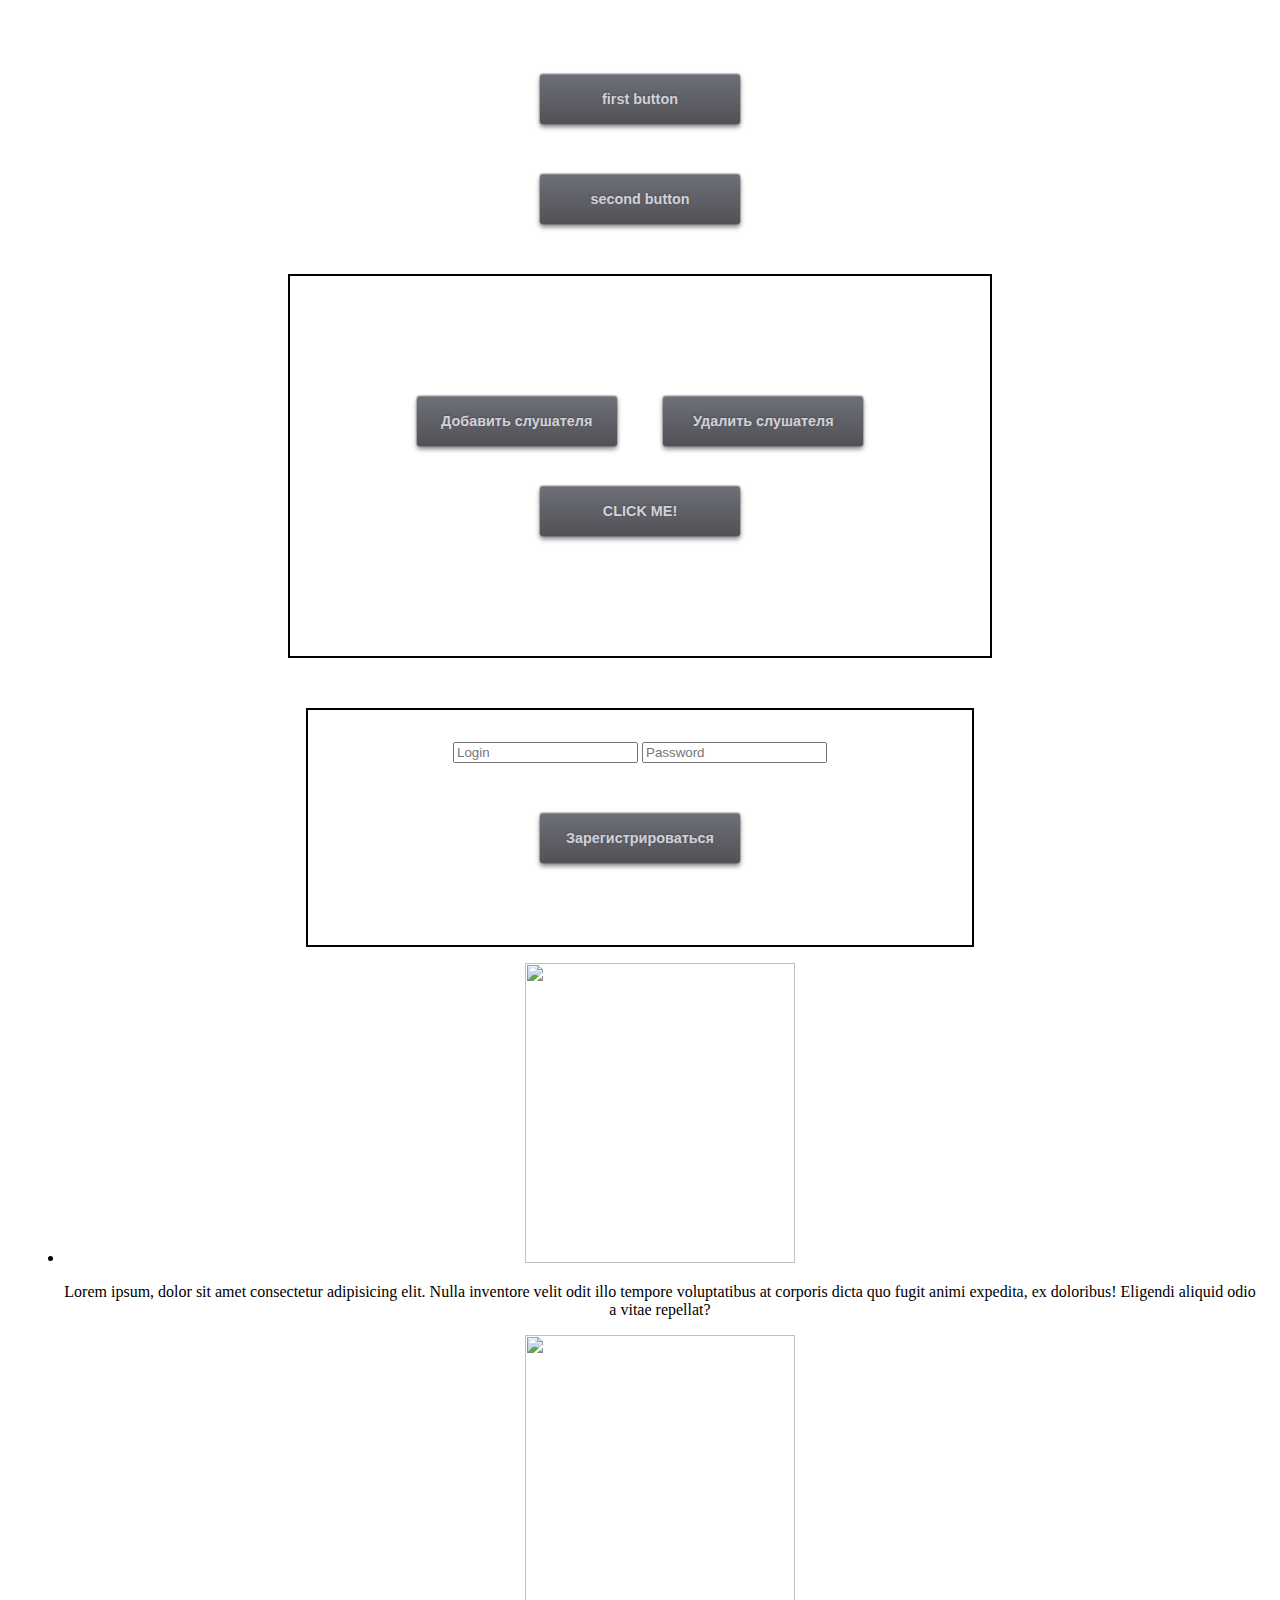
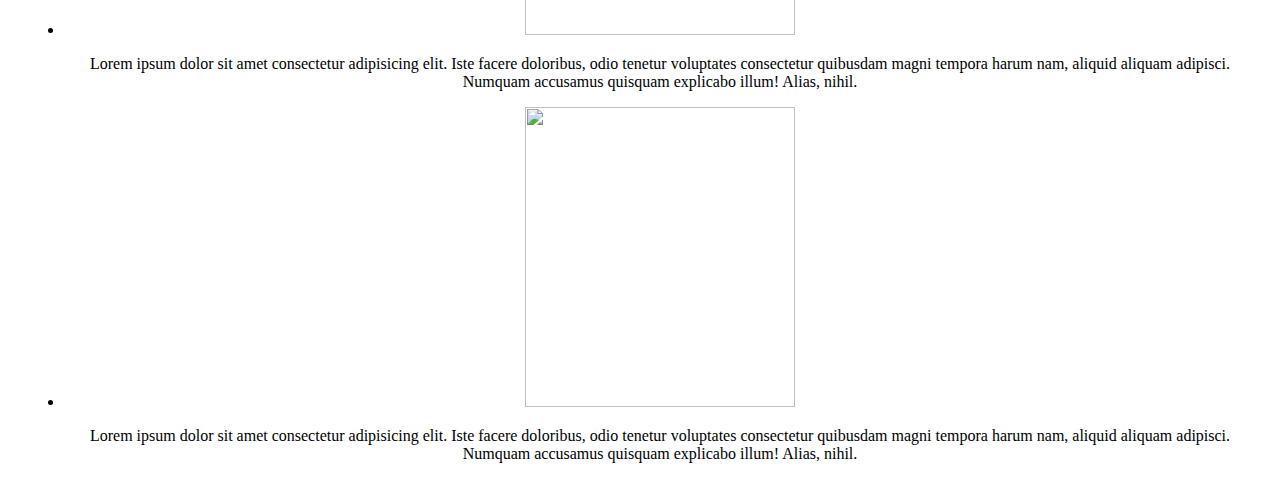
==== events/index.html @ 9c6575e3 "module7 events added" ====
<!DOCTYPE html>
<html lang="en">

<head>
    <meta charset="UTF-8">
    <meta name="viewport" content="width=device-width, initial-scale=1.0">
    <link rel="stylesheet" href="./styles.css">
    <title>Document</title>
</head>

<body>
    <header>

    </header>
    <main>
        <div>
            <button id="main-button" class="first-button">first button</button>
            <button id="secondary-button" class="second-button">second button</button>
        </div>
        <div class="addAndRemoveEventListener">
            <button class="btn" data-action="add">Добавить слушателя</button>
            <button class="btn" data-action="remove">Удалить слушателя</button>
            <button id="newBtn" class="btn">CLICK ME!</button>
        </div>
        <form class="form">
            <input type="text" placeholder="Login">
            <input type="password" placeholder="Password">
            <button type="submit" class="btn">Зарегистрироваться</button>
        </form>
        <ul class="main-list">
            <li class="main-item">
                <img class="js-img"
                    src="https://images.pexels.com/photos/4421758/pexels-photo-4421758.jpeg?auto=compress&cs=tinysrgb&dpr=2&w=500"
                    alt="" width="270" height="300" />
                <p class="p text">
                    Lorem ipsum, dolor sit amet consectetur adipisicing elit. Nulla
                    inventore velit odit illo tempore voluptatibus at corporis dicta quo
                    fugit animi expedita, ex doloribus! Eligendi aliquid odio a vitae
                    repellat?
                </p>
            </li>
            <li class="main-item">
                <img class="main-img"
                    src="https://images.pexels.com/photos/4354389/pexels-photo-4354389.jpeg?auto=compress&cs=tinysrgb&dpr=2&w=500"
                    alt="" width="270" height="300" />
                <p>
                    Lorem ipsum dolor sit amet consectetur adipisicing elit. Iste facere
                    doloribus, odio tenetur voluptates consectetur quibusdam magni
                    tempora harum nam, aliquid aliquam adipisci. Numquam accusamus
                    quisquam explicabo illum! Alias, nihil.
                </p>
            </li>
            <li class="main-item">
                <img class="js-img"
                    src="https://images.pexels.com/photos/3540104/pexels-photo-3540104.jpeg?auto=compress&cs=tinysrgb&dpr=2&w=500"
                    alt="" width="270" height="300" />
                <p>
                    Lorem ipsum dolor sit amet consectetur adipisicing elit. Iste facere
                    doloribus, odio tenetur voluptates consectetur quibusdam magni
                    tempora harum nam, aliquid aliquam adipisci. Numquam accusamus
                    quisquam explicabo illum! Alias, nihil.
                </p>
            </li>
        </ul>

    </main>


    <script type="module" src="./index.js"></script>
    <script type="module" src="./events.js"></script>
</body>

</html>
---- events/styles.css ----
body {
    display: flex;
    justify-content: center;
    align-items: center;
    flex-direction: column;
    min-height: 100vh;
    padding: 1rem;
    text-align: center;
}

button {
    display: block;
    margin: 50px auto;
    width: 200px;
    height: 50px;
    font-size: 90%;
    font-weight: 700;
    color: rgb(209, 209, 217);
    text-decoration: none;
    text-shadow: 0 -1px 2px rgba(0, 0, 0, .2);
    padding: .5em 1em;
    outline: none;
    border: none;
    border-radius: 3px;
    background: linear-gradient(rgb(110, 112, 120), rgb(81, 81, 86)) rgb(110, 112, 120);
    box-shadow:
        0 1px rgba(255, 255, 255, .2) inset,
        0 3px 5px rgba(0, 1, 6, .5),
        0 0 1px 1px rgba(0, 1, 6, .2);
    transition: .2s ease-in-out;
}

button:hover:not(:active) {
    background: linear-gradient(rgb(126, 126, 134), rgb(70, 71, 76)) rgb(126, 126, 134);
}

button:active {
    top: 1px;
    background: linear-gradient(rgb(76, 77, 82), rgb(56, 57, 62)) rgb(76, 77, 82);
    box-shadow:
        0 0 1px rgba(0, 0, 0, .5) inset,
        0 2px 3px rgba(0, 0, 0, .5) inset,
        0 1px 1px rgba(255, 255, 255, .1);
}

.active {
    transform: scale(0.5);
    border: 10px solid red;
}

.inactive {
    transform: scale(1.5);
    border: 15px solid yellow;
}

.addAndRemoveEventListener {
    display: flex;
    flex-flow: row wrap;
    justify-content: space-evenly;
    margin: 50px auto;
    width: 500px;
    border: 2px solid;
    padding: 100px;
}

.addAndRemoveEventListener button {
    margin: 20px;
}

.form {
    max-width: 600px;
    margin: 0 auto;
    text-align: center;
    padding: 32px;
    border: 2px solid;
}
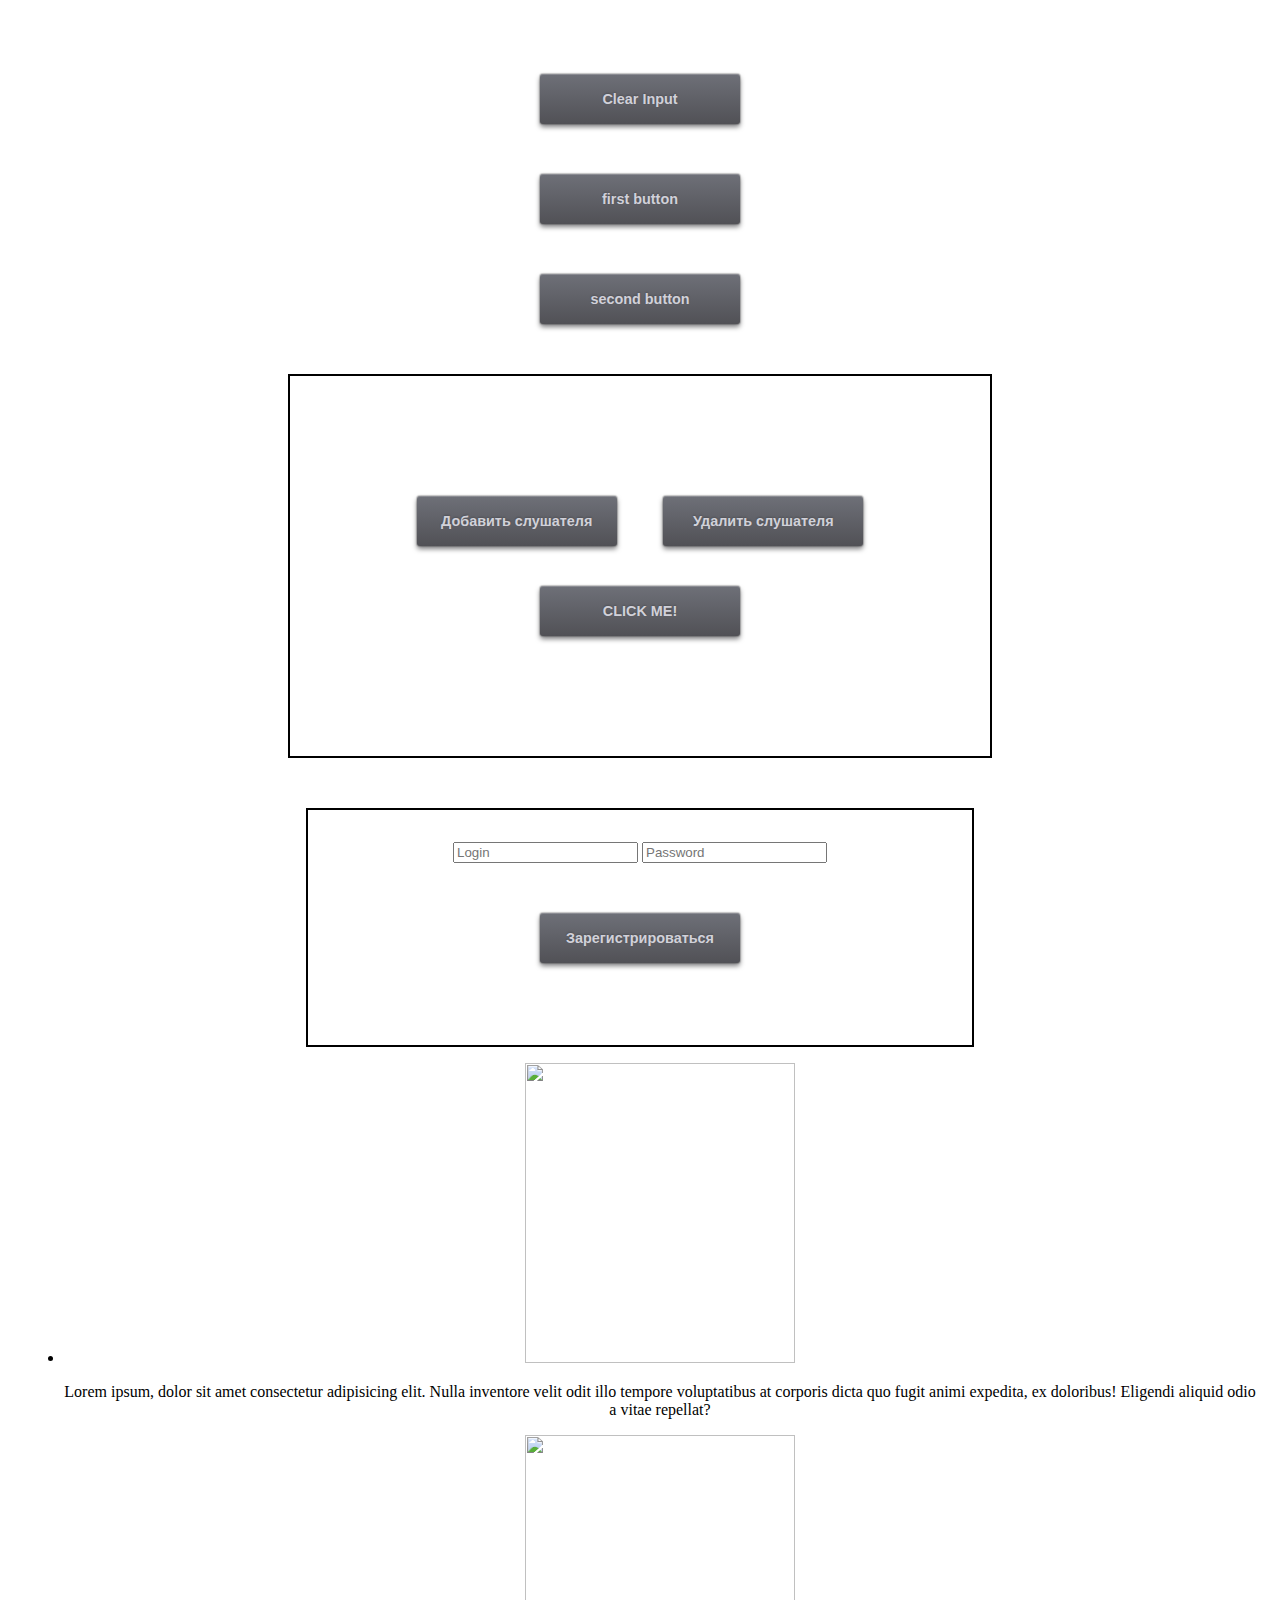
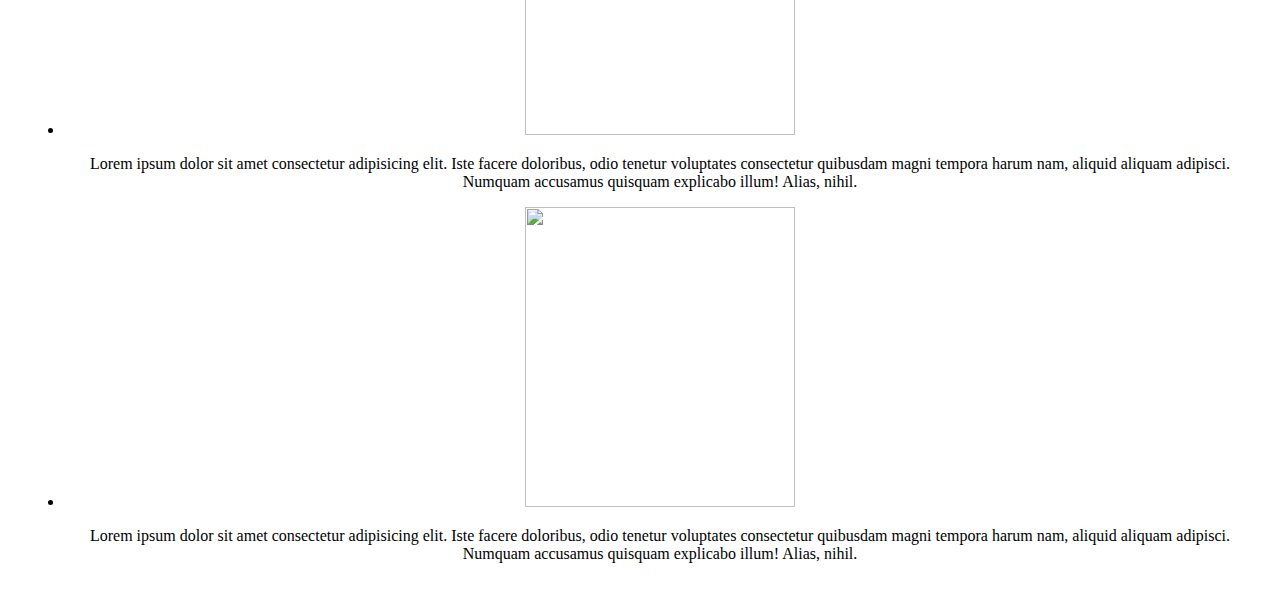
==== commit ebbac090: "loaded documents added" ====
--- a/events/index.html
+++ b/events/index.html
@@ -13,6 +13,10 @@
 
     </header>
     <main>
+        <div class="container">
+            <button type="button" data-action="clear" class="btn">Clear Input</button>
+            <div class="log-list"></div>
+          </div>      
         <div>
             <button id="main-button" class="first-button">first button</button>
             <button id="secondary-button" class="second-button">second button</button>
@@ -22,7 +26,7 @@
             <button class="btn" data-action="remove">Удалить слушателя</button>
             <button id="newBtn" class="btn">CLICK ME!</button>
         </div>
-        <form class="form">
+        <form class="form" id="user-form">
             <input type="text" placeholder="Login">
             <input type="password" placeholder="Password">
             <button type="submit" class="btn">Зарегистрироваться</button>
